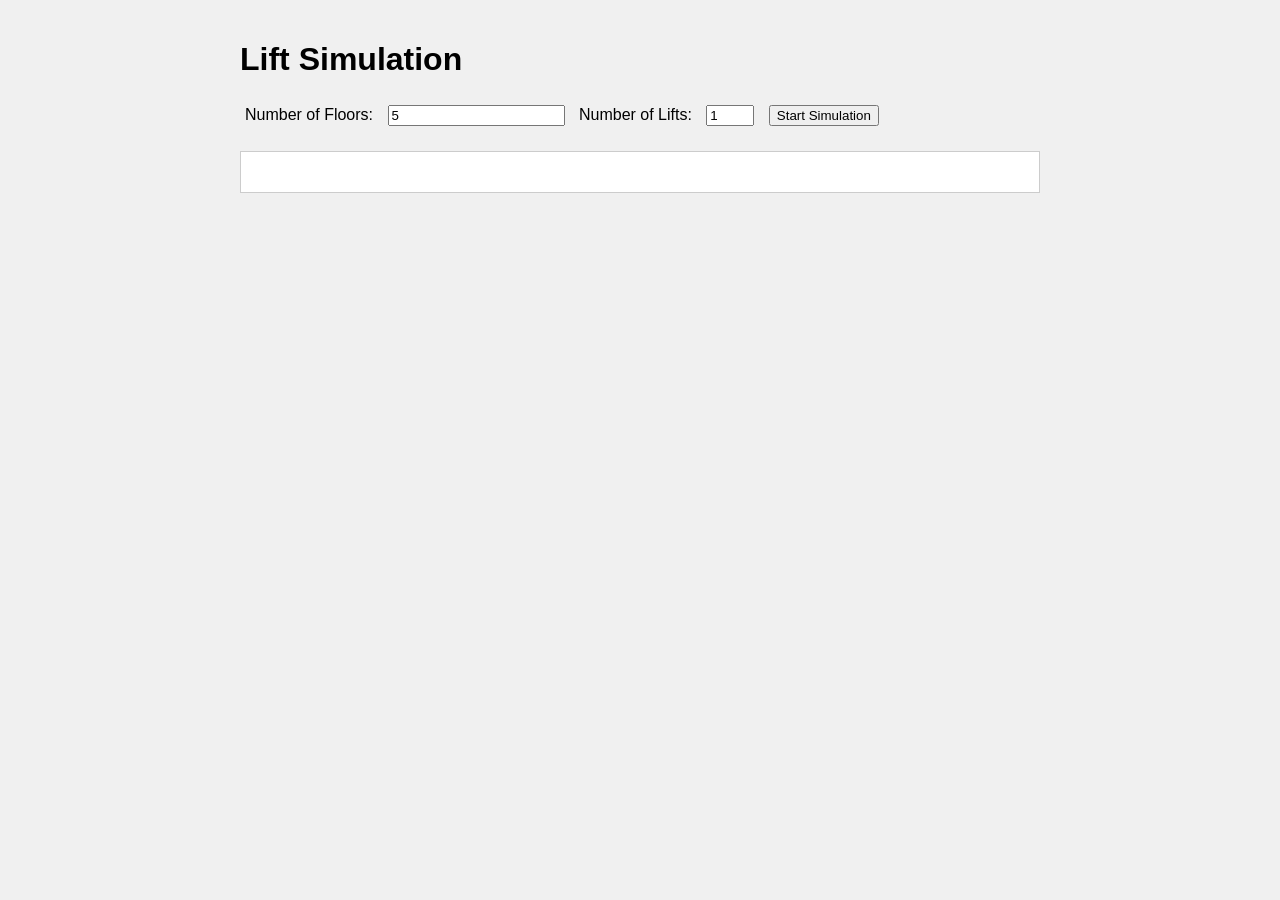
==== index.html @ 5ca588d8 "Initial commit" ====
<!-- @format -->

<!DOCTYPE html>
<html lang="en">
  <head>
    <meta charset="UTF-8" />
    <meta name="viewport" content="width=device-width, initial-scale=1.0" />
    <title>Lift Simulation</title>
    <link rel="stylesheet" href="styles.css" />
  </head>
  <body>
    <div class="container">
      <h1>Lift Simulation</h1>
      <div class="input-section">
        <label for="floors">Number of Floors:</label>
        <input type="number" id="floors" min="2" value="5" />
        <label for="lifts">Number of Lifts:</label>
        <input type="number" id="lifts" min="1" max="10" value="1" />
        <button id="start-simulation">Start Simulation</button>
      </div>
      <div id="simulation-area">
        <div id="floors-container"></div>
        <div id="lifts-container"></div>
      </div>
    </div>
    <script src="script.js"></script>
  </body>
</html>
---- styles.css ----
body {
    font-family: Arial, sans-serif;
    margin: 0;
    padding: 20px;
    display: flex;
    justify-content: center;
    background-color: #f0f0f0;
}

.container {
    max-width: 800px;
    width: 100%;
}

.input-section {
    margin-bottom: 20px;
}

.input-section label,
.input-section input,
.input-section button {
    margin: 5px;
}

#simulation-area {
    position: relative;
    margin-top: 20px;
    border: 1px solid #ccc;
    padding: 20px;
    background-color: white;
    overflow: hidden;
}

#floors-container {
    display: flex;
    flex-direction: column;
    position: relative;
    z-index: 2;
}

.floor {
    display: flex;
    align-items: flex-end;
    height: 80px;
    position: relative;
}

.floor-buttons {
    display: flex;
    flex-direction: column;
    margin-right: 10px;
    width: 60px;
}

.floor-button {
    margin: 2px;
    padding: 5px 10px;
    font-size: 14px;
    border: none;
    color: white;
    cursor: pointer;
}

.up-button {
    background-color: #4CAF50;
}

.down-button {
    background-color: #FFA500;
}

.floor-line {
    flex-grow: 1;
    height: 2px;
    background-color: #000;
    position: relative;
    z-index: 2;
    margin-bottom: 10px;
}

.floor-number {
    font-weight: bold;
    position: absolute;
    right: 0;
    bottom: 12px;
}

#lifts-container {
    position: relative;
    bottom: 20px;
    left: 80px;
    height: calc(100% - 40px);
    width: calc(100% - 100px);
    z-index: 1;
    display: flex-center;
    justify-content: space-between;
}

.lift {
    width: 40px;
    height: 60px;
    background-color: #3498db;
    margin-right: 20px;
    position: absolute;
    transition: transform 2s ease-in-out;
    z-index: 1;
}

.lift::before,
.lift::after {
    content: '';
    position: absolute;
    width: 50%;
    height: 100%;
    background-color: #2980b9;
    transition: transform 2.5s ease-in-out;
    -webkit-transition: transform 2.5s ease-in-out;
    -moz-transition: transform 2.5s ease-in-out;
    -ms-transition: transform 2.5s ease-in-out;
    -o-transition: transform 2.5s ease-in-out;
}

.lift::before {
    left: 0;
}

.lift::after {
    right: 0;
}

.lift.doors-opening::before {
    transform: translateX(-100%);
}

.lift.doors-opening::after {
    transform: translateX(100%);
}

.lift.doors-closing::before {
    transform: translateX(0);
}

.lift.doors-closing::after {
    transform: translateX(0);
}

@media (max-width: 600px) {
    .container {
        padding: 10px;
    }

    .input-section {
        flex-direction: column;
    }

    .input-section label,
    .input-section input,
    .input-section button {
        width: 100%;
        margin: 5px 0;
    }

    .lift {
        width: 30px;
        margin-right: 10px;
    }
}
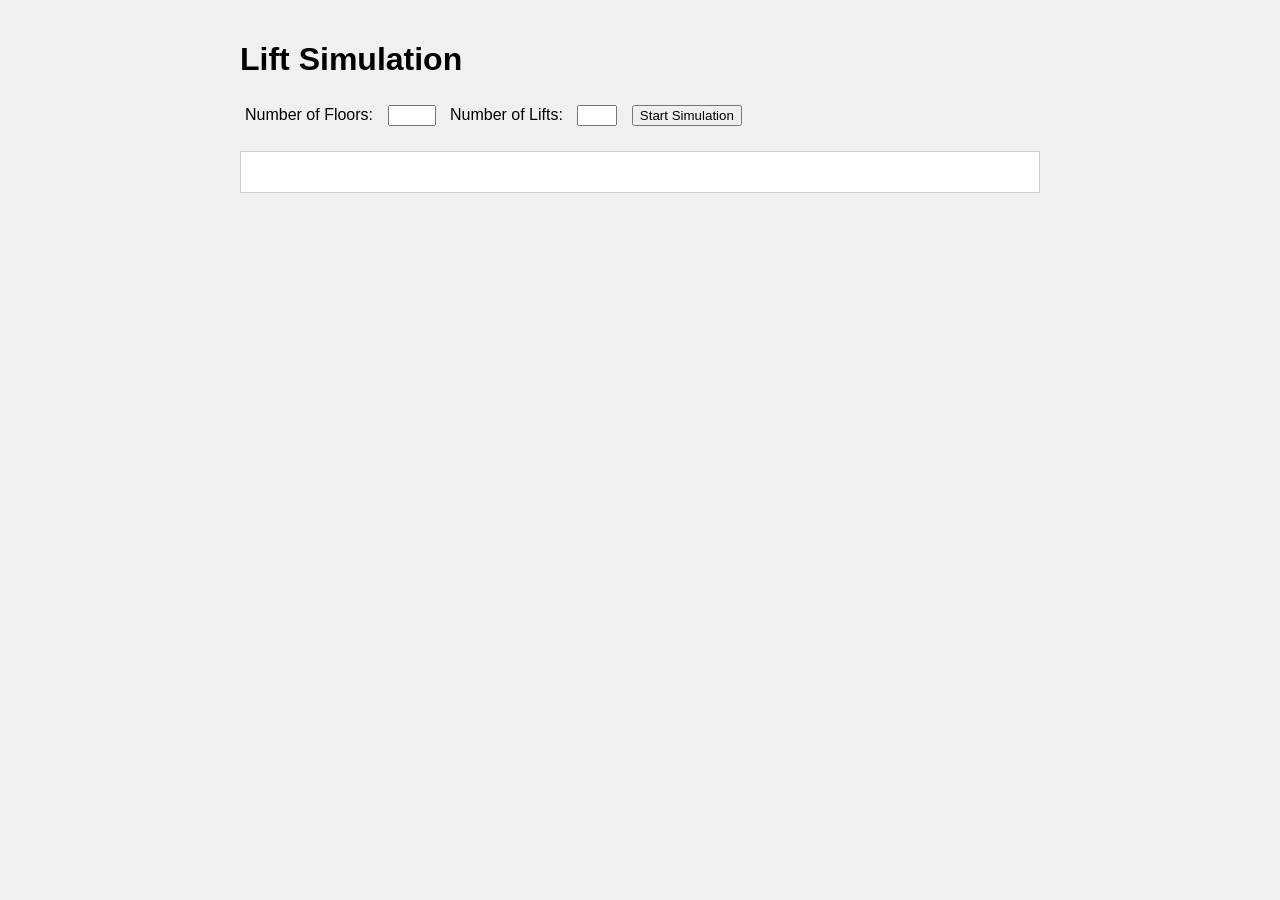
==== commit 770f882a: "add constraints" ====
--- a/index.html
+++ b/index.html
@@ -13,9 +13,9 @@
       <h1>Lift Simulation</h1>
       <div class="input-section">
         <label for="floors">Number of Floors:</label>
-        <input type="number" id="floors" min="2" value="5" />
+        <input type="number" id="floors" min="2" max="50" />
         <label for="lifts">Number of Lifts:</label>
-        <input type="number" id="lifts" min="1" max="10" value="1" />
+        <input type="number" id="lifts" min="1" max="8" />
         <button id="start-simulation">Start Simulation</button>
       </div>
       <div id="simulation-area">
--- a/styles.css
+++ b/styles.css
@@ -97,50 +97,62 @@
 }
 
 .lift {
-    width: 40px;
+    width: 50px;
     height: 60px;
     background-color: #3498db;
     margin-right: 20px;
     position: absolute;
     transition: transform 2s ease-in-out;
     z-index: 1;
+    overflow: hidden;
 }
 
-.lift::before,
-.lift::after {
-    content: '';
+.lift-display {
     position: absolute;
+    top: 5px;
+    left: 5px;
+    background-color: #2c3e50;
+    color: #ecf0f1;
+    padding: 2px 5px;
+    border-radius: 3px;
+    font-size: 12px;
+    z-index: 2;
+}
+
+.lift-doors {
+    position: absolute;
+    top: 0;
+    left: 0;
+    width: 100%;
+    height: 100%;
+    display: flex;
+}
+
+.lift-door {
     width: 50%;
     height: 100%;
     background-color: #2980b9;
     transition: transform 2.5s ease-in-out;
-    -webkit-transition: transform 2.5s ease-in-out;
-    -moz-transition: transform 2.5s ease-in-out;
-    -ms-transition: transform 2.5s ease-in-out;
-    -o-transition: transform 2.5s ease-in-out;
 }
 
-.lift::before {
-    left: 0;
+.lift-door-left {
+    transform-origin: left;
 }
 
-.lift::after {
-    right: 0;
+.lift-door-right {
+    transform-origin: right;
 }
 
-.lift.doors-opening::before {
+.lift.doors-opening .lift-door-left {
     transform: translateX(-100%);
 }
 
-.lift.doors-opening::after {
+.lift.doors-opening .lift-door-right {
     transform: translateX(100%);
 }
 
-.lift.doors-closing::before {
-    transform: translateX(0);
-}
-
-.lift.doors-closing::after {
+.lift.doors-closing .lift-door-left,
+.lift.doors-closing .lift-door-right {
     transform: translateX(0);
 }
 
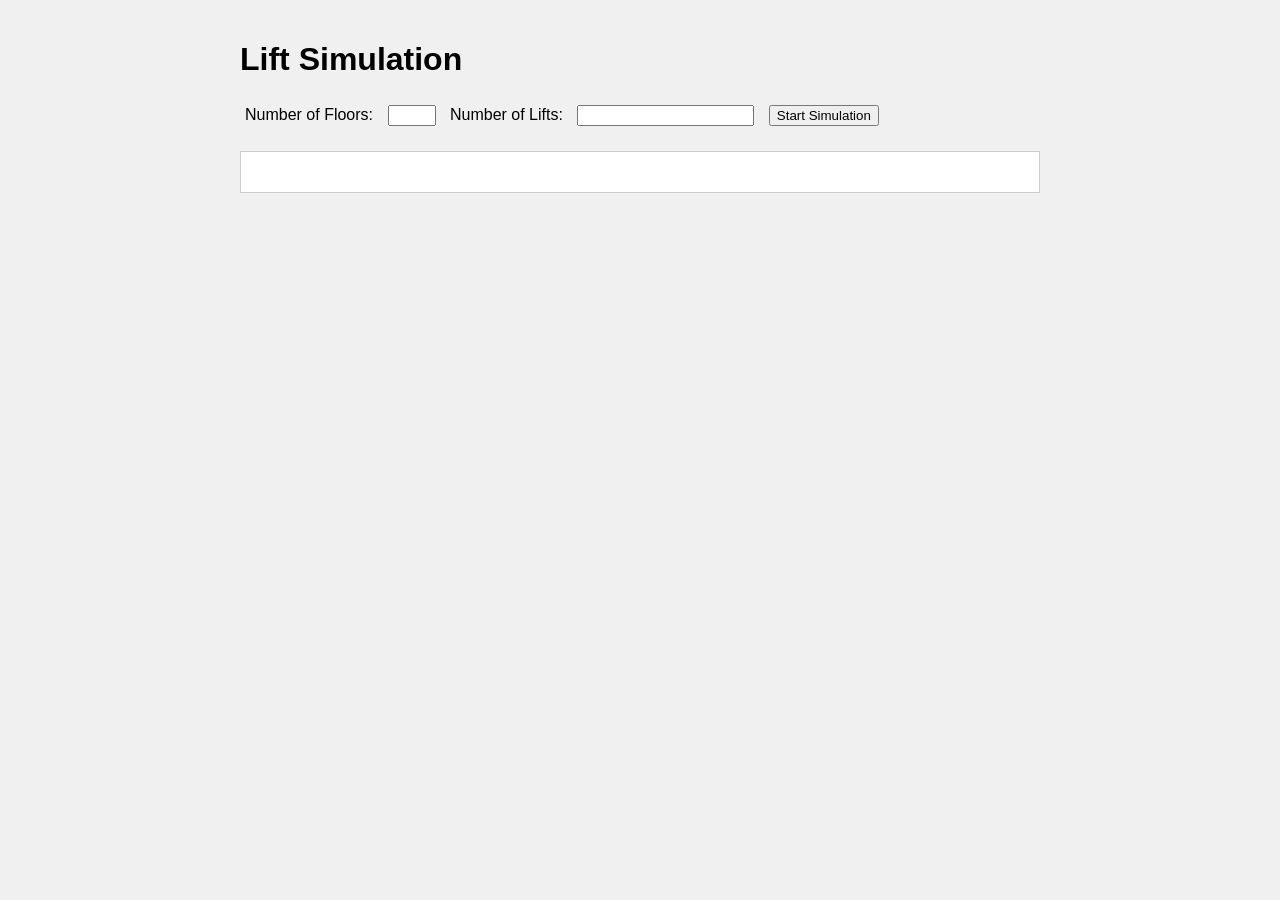
==== commit 04f6d37a: "improvements 3" ====
--- a/index.html
+++ b/index.html
@@ -15,12 +15,14 @@
         <label for="floors">Number of Floors:</label>
         <input type="number" id="floors" min="2" max="50" />
         <label for="lifts">Number of Lifts:</label>
-        <input type="number" id="lifts" min="1" max="8" />
+        <input type="number" id="lifts" min="1" />
         <button id="start-simulation">Start Simulation</button>
       </div>
       <div id="simulation-area">
         <div id="floors-container"></div>
-        <div id="lifts-container"></div>
+        <div id="lifts-container">
+          <!-- <div class="lifts-wrapper"></div> -->
+        </div>
       </div>
     </div>
     <script src="script.js"></script>
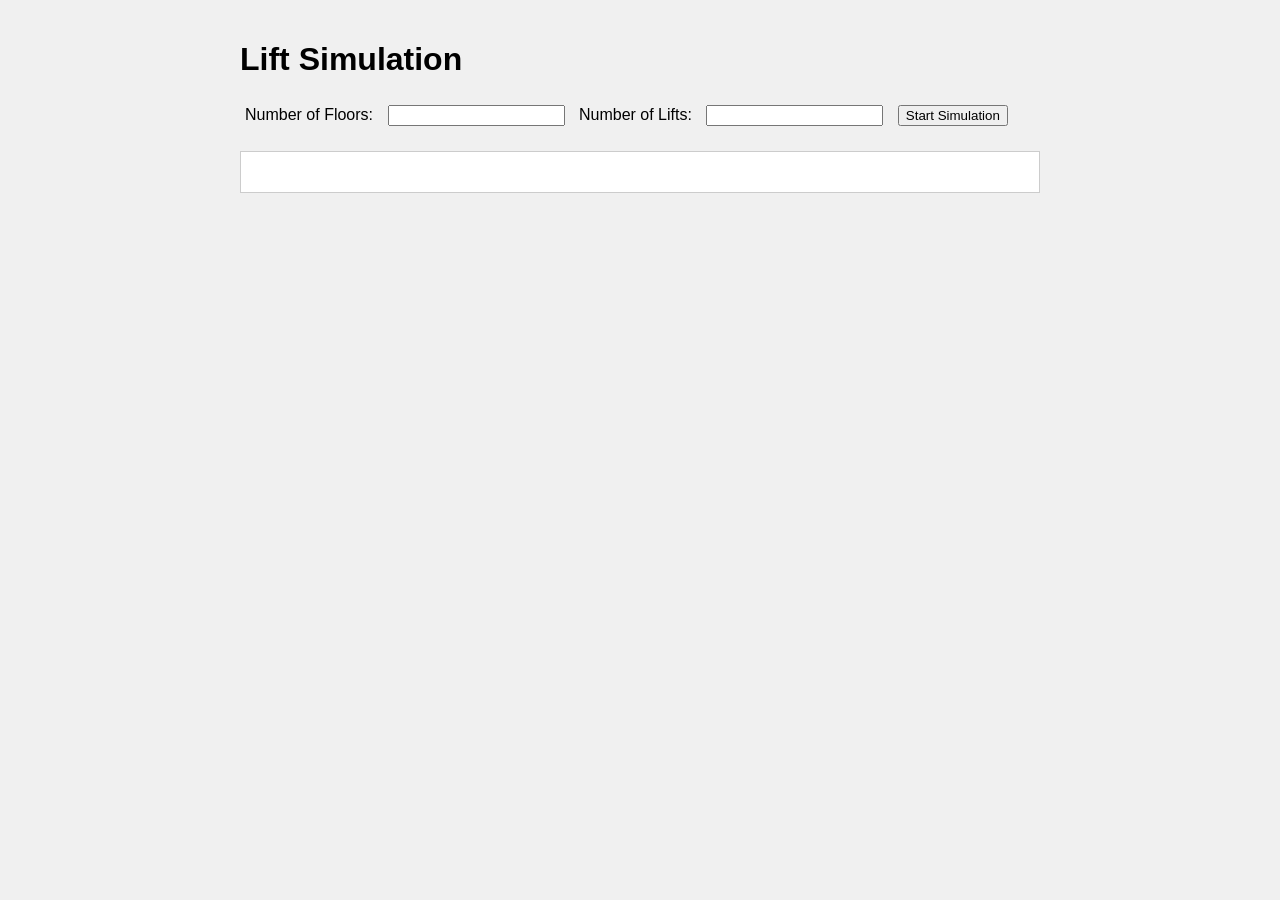
==== commit fe69bab0: "remove constaint" ====
--- a/index.html
+++ b/index.html
@@ -13,16 +13,14 @@
       <h1>Lift Simulation</h1>
       <div class="input-section">
         <label for="floors">Number of Floors:</label>
-        <input type="number" id="floors" min="2" max="50" />
+        <input type="number" id="floors" min="2" />
         <label for="lifts">Number of Lifts:</label>
         <input type="number" id="lifts" min="1" />
         <button id="start-simulation">Start Simulation</button>
       </div>
       <div id="simulation-area">
         <div id="floors-container"></div>
-        <div id="lifts-container">
-          <!-- <div class="lifts-wrapper"></div> -->
-        </div>
+        <div id="lifts-container"></div>
       </div>
     </div>
     <script src="script.js"></script>
--- a/styles.css
+++ b/styles.css
@@ -28,7 +28,7 @@
     border: 1px solid #ccc;
     padding: 20px;
     background-color: white;
-    overflow: hidden;
+    overflow-x: auto;
 }
 
 #floors-container {
@@ -40,16 +40,18 @@
 
 .floor {
     display: flex;
-    align-items: flex-end;
+    align-items: center;
     height: 80px;
     position: relative;
+    z-index: 2;
 }
 
 .floor-buttons {
     display: flex;
     flex-direction: column;
-    margin-right: 10px;
-    width: 60px;
+    align-items: center;
+    margin-right: 20px;
+    z-index: 2;
 }
 
 .floor-button {
@@ -59,6 +61,10 @@
     border: none;
     color: white;
     cursor: pointer;
+    border-radius: 5px;
+    display: flex;
+    justify-content: center;
+    align-items: center;
 }
 
 .up-button {
@@ -69,20 +75,17 @@
     background-color: #FFA500;
 }
 
-.floor-line {
-    flex-grow: 1;
-    height: 2px;
-    background-color: #000;
-    position: relative;
+.floor-number {
+    position: absolute;
+    left: -20px;
+    top: 50%;
+    transform: translateY(-50%);
+    background-color: #2c3e50;
+    color: #ecf0f1;
+    padding: 2px 5px;
+    border-radius: 3px;
+    font-size: 12px;
     z-index: 2;
-    margin-bottom: 10px;
-}
-
-.floor-number {
-    font-weight: bold;
-    position: absolute;
-    right: 0;
-    bottom: 12px;
 }
 
 #lifts-container {
@@ -92,8 +95,9 @@
     height: calc(100% - 40px);
     width: calc(100% - 100px);
     z-index: 1;
-    display: flex-center;
+    display: flex;
     justify-content: space-between;
+    align-items: flex-end;
 }
 
 .lift {
@@ -104,19 +108,16 @@
     position: absolute;
     transition: transform 2s ease-in-out;
     z-index: 1;
+    display: flex;
+    flex-direction: column;
+    justify-content: space-between;
+    align-items: center;
+    border-radius: 5px;
+    color: white;
+    font-size: 10px;
+    text-align: center;
+    box-shadow: 0 0 5px rgba(0, 0, 0, 0.5);
     overflow: hidden;
-}
-
-.lift-display {
-    position: absolute;
-    top: 5px;
-    left: 5px;
-    background-color: #2c3e50;
-    color: #ecf0f1;
-    padding: 2px 5px;
-    border-radius: 3px;
-    font-size: 12px;
-    z-index: 2;
 }
 
 .lift-doors {
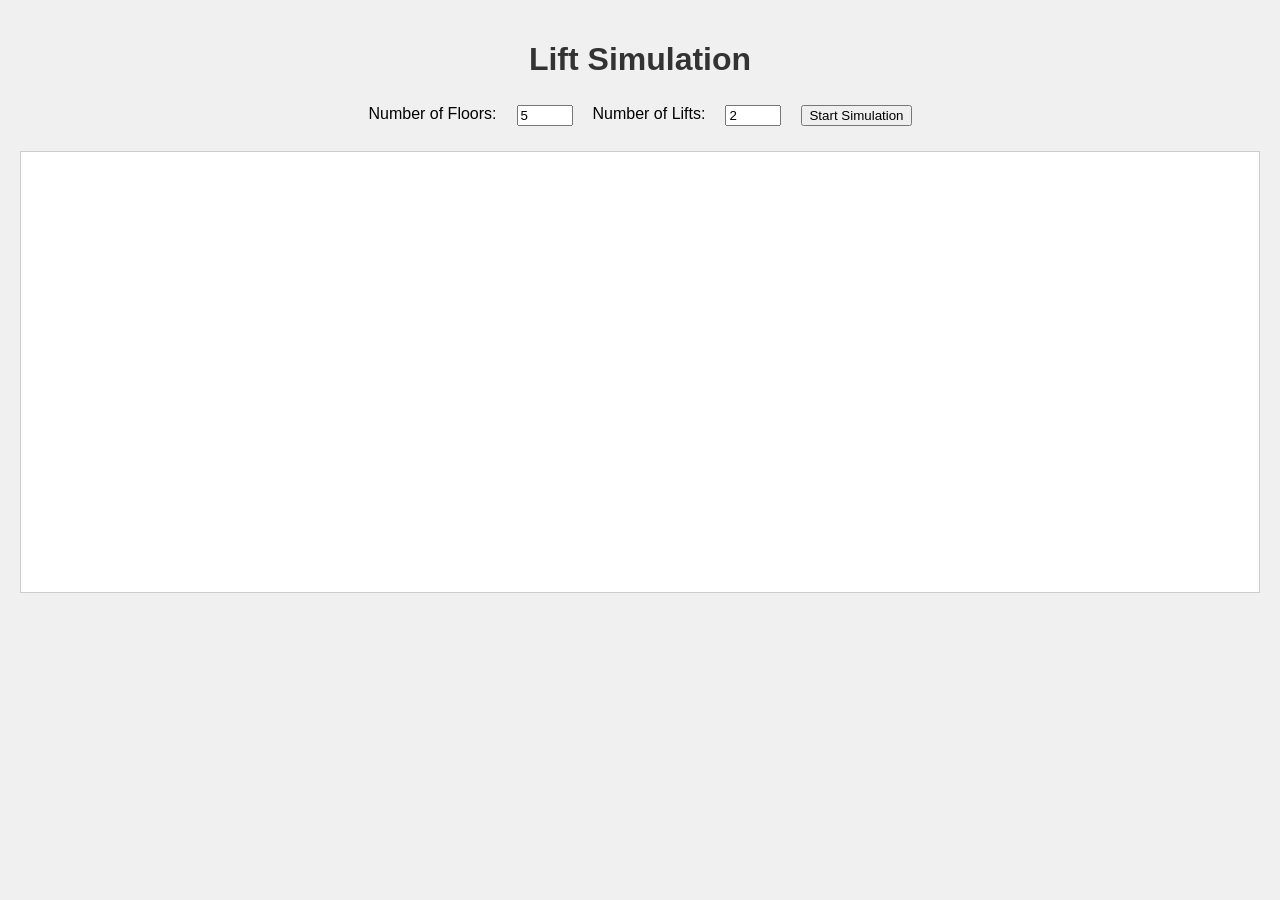
==== commit 2bb74980: "add floor line" ====
--- a/index.html
+++ b/index.html
@@ -9,20 +9,21 @@
     <link rel="stylesheet" href="styles.css" />
   </head>
   <body>
-    <div class="container">
-      <h1>Lift Simulation</h1>
-      <div class="input-section">
-        <label for="floors">Number of Floors:</label>
-        <input type="number" id="floors" min="2" />
-        <label for="lifts">Number of Lifts:</label>
-        <input type="number" id="lifts" min="1" />
-        <button id="start-simulation">Start Simulation</button>
-      </div>
-      <div id="simulation-area">
-        <div id="floors-container"></div>
-        <div id="lifts-container"></div>
-      </div>
+    <h1>Lift Simulation</h1>
+
+    <div class="input-section">
+      <label for="floors">Number of Floors:</label>
+      <input type="number" id="floors" min="2" max="100" value="5" />
+      <label for="lifts">Number of Lifts:</label>
+      <input type="number" id="lifts" min="1" max="100" value="2" />
+      <button id="start-simulation">Start Simulation</button>
     </div>
+
+    <div id="simulation-area">
+      <div id="floors-container"></div>
+      <div id="lifts-container"></div>
+    </div>
+
     <script src="script.js"></script>
   </body>
 </html>
--- a/styles.css
+++ b/styles.css
@@ -2,17 +2,19 @@
     font-family: Arial, sans-serif;
     margin: 0;
     padding: 20px;
-    display: flex;
+    background-color: #f0f0f0;
+}
+
+h1 {
+    text-align: center;
+    color: #333;
+}
+
+.input-section {
+    display: flex;
+    flex-wrap: wrap;
     justify-content: center;
-    background-color: #f0f0f0;
-}
-
-.container {
-    max-width: 800px;
-    width: 100%;
-}
-
-.input-section {
+    gap: 10px;
     margin-bottom: 20px;
 }
 
@@ -28,7 +30,8 @@
     border: 1px solid #ccc;
     padding: 20px;
     background-color: white;
-    overflow-x: auto;
+    overflow: auto;
+    min-height: 400px;
 }
 
 #floors-container {
@@ -36,6 +39,8 @@
     flex-direction: column;
     position: relative;
     z-index: 2;
+    width: 100%;
+    height: 100%;
 }
 
 .floor {
@@ -44,6 +49,27 @@
     height: 80px;
     position: relative;
     z-index: 2;
+    width: 100%;
+
+    /* border-bottom: 1px solid #ccc; */
+}
+
+.floor:last-child {
+    border-bottom: none;
+
+    /* Remove the border from the last (ground) floor */
+}
+
+.floor-line {
+    position: absolute;
+    left: 0;
+    right: 0;
+    height: 1px;
+    background-color: #ccc;
+    z-index: 1;
+    width: 100vw;
+    margin-left: -20px;
+
 }
 
 .floor-buttons {
@@ -89,20 +115,20 @@
 }
 
 #lifts-container {
-    position: relative;
+    position: absolute;
     bottom: 20px;
     left: 80px;
     height: calc(100% - 40px);
-    width: calc(100% - 100px);
+    min-width: calc(100% - 100px);
     z-index: 1;
     display: flex;
-    justify-content: space-between;
+    justify-content: flex-start;
     align-items: flex-end;
 }
 
 .lift {
-    width: 50px;
-    height: 60px;
+    width: 60px;
+    height: 80px;
     background-color: #3498db;
     margin-right: 20px;
     position: absolute;
@@ -129,6 +155,15 @@
     display: flex;
 }
 
+.lift-floor-display {
+    font-size: 14px;
+    font-weight: bold;
+    color: white;
+    position: absolute;
+    top: 5px;
+    z-index: 3;
+}
+
 .lift-door {
     width: 50%;
     height: 100%;
@@ -157,8 +192,10 @@
     transform: translateX(0);
 }
 
+
+
 @media (max-width: 600px) {
-    .container {
+    body {
         padding: 10px;
     }
 
@@ -177,4 +214,13 @@
         width: 30px;
         margin-right: 10px;
     }
+
+    #simulation-area {
+        padding: 10px;
+    }
+
+    #lifts-container {
+        left: 40px;
+        width: calc(100% - 50px);
+    }
 }
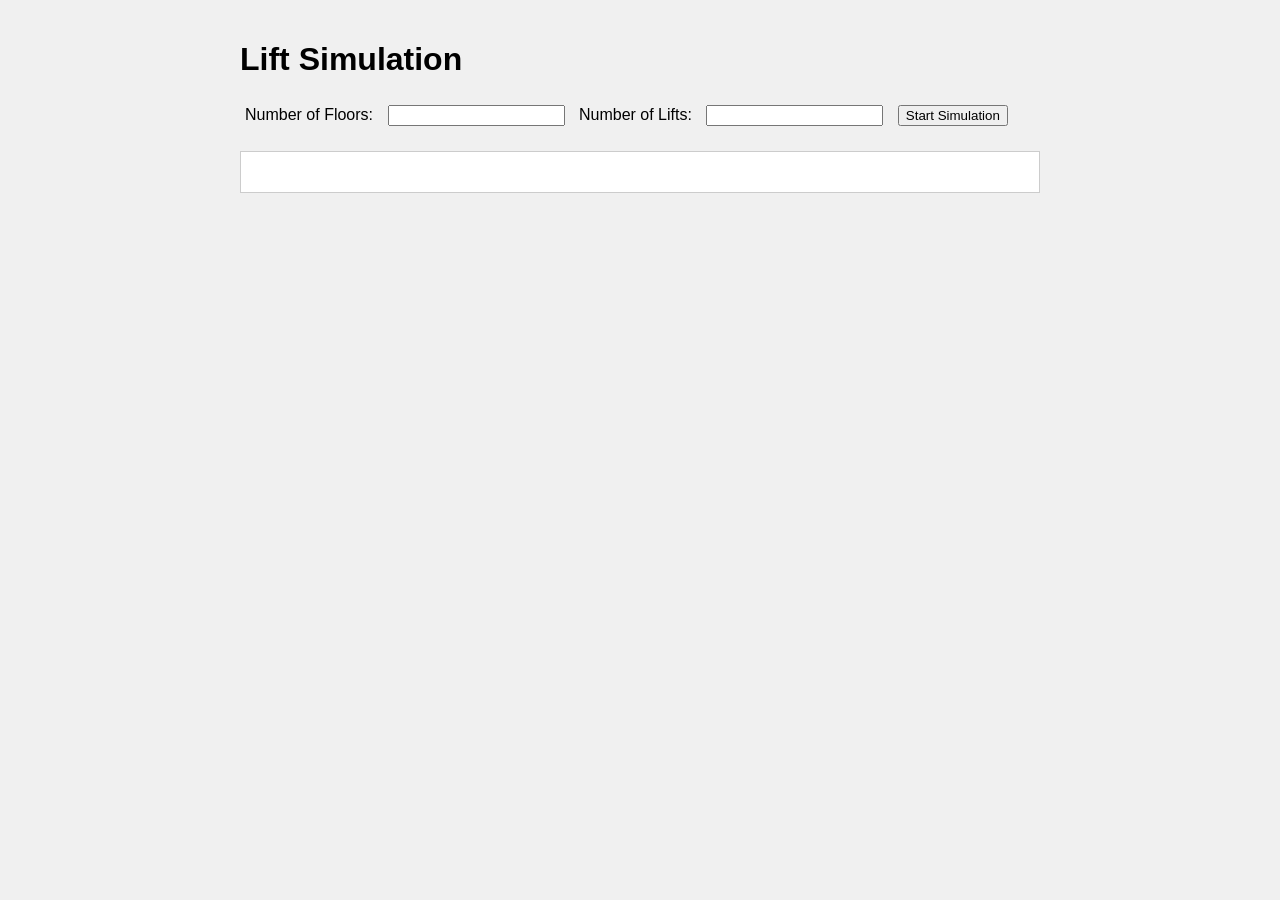
==== commit 642acc77: "some improvements" ====
--- a/index.html
+++ b/index.html
@@ -9,21 +9,20 @@
     <link rel="stylesheet" href="styles.css" />
   </head>
   <body>
-    <h1>Lift Simulation</h1>
-
-    <div class="input-section">
-      <label for="floors">Number of Floors:</label>
-      <input type="number" id="floors" min="2" max="100" value="5" />
-      <label for="lifts">Number of Lifts:</label>
-      <input type="number" id="lifts" min="1" max="100" value="2" />
-      <button id="start-simulation">Start Simulation</button>
+    <div class="container">
+      <h1>Lift Simulation</h1>
+      <div class="input-section">
+        <label for="floors">Number of Floors:</label>
+        <input type="number" id="floors" min="2" />
+        <label for="lifts">Number of Lifts:</label>
+        <input type="number" id="lifts" min="1" />
+        <button id="start-simulation">Start Simulation</button>
+      </div>
+      <div id="simulation-area">
+        <div id="floors-container"></div>
+        <div id="lifts-container"></div>
+      </div>
     </div>
-
-    <div id="simulation-area">
-      <div id="floors-container"></div>
-      <div id="lifts-container"></div>
-    </div>
-
     <script src="script.js"></script>
   </body>
 </html>
--- a/styles.css
+++ b/styles.css
@@ -2,19 +2,17 @@
     font-family: Arial, sans-serif;
     margin: 0;
     padding: 20px;
+    display: flex;
+    justify-content: center;
     background-color: #f0f0f0;
 }
 
-h1 {
-    text-align: center;
-    color: #333;
+.container {
+    max-width: 800px;
+    width: 100%;
 }
 
 .input-section {
-    display: flex;
-    flex-wrap: wrap;
-    justify-content: center;
-    gap: 10px;
     margin-bottom: 20px;
 }
 
@@ -30,8 +28,7 @@
     border: 1px solid #ccc;
     padding: 20px;
     background-color: white;
-    overflow: auto;
-    min-height: 400px;
+    overflow-x: auto;
 }
 
 #floors-container {
@@ -39,8 +36,6 @@
     flex-direction: column;
     position: relative;
     z-index: 2;
-    width: 100%;
-    height: 100%;
 }
 
 .floor {
@@ -49,15 +44,6 @@
     height: 80px;
     position: relative;
     z-index: 2;
-    width: 100%;
-
-    /* border-bottom: 1px solid #ccc; */
-}
-
-.floor:last-child {
-    border-bottom: none;
-
-    /* Remove the border from the last (ground) floor */
 }
 
 .floor-line {
@@ -67,9 +53,6 @@
     height: 1px;
     background-color: #ccc;
     z-index: 1;
-    width: 100vw;
-    margin-left: -20px;
-
 }
 
 .floor-buttons {
@@ -119,16 +102,16 @@
     bottom: 20px;
     left: 80px;
     height: calc(100% - 40px);
-    min-width: calc(100% - 100px);
+    width: calc(100% - 100px);
     z-index: 1;
     display: flex;
-    justify-content: flex-start;
+    justify-content: space-between;
     align-items: flex-end;
 }
 
 .lift {
-    width: 60px;
-    height: 80px;
+    width: 50px;
+    height: 60px;
     background-color: #3498db;
     margin-right: 20px;
     position: absolute;
@@ -153,15 +136,6 @@
     width: 100%;
     height: 100%;
     display: flex;
-}
-
-.lift-floor-display {
-    font-size: 14px;
-    font-weight: bold;
-    color: white;
-    position: absolute;
-    top: 5px;
-    z-index: 3;
 }
 
 .lift-door {
@@ -192,10 +166,17 @@
     transform: translateX(0);
 }
 
-
+#current-floor-display {
+    position: absolute;
+    top: 10px;
+    left: 20px;
+    font-size: 16px;
+    color: #333;
+    z-index: 3;
+}
 
 @media (max-width: 600px) {
-    body {
+    .container {
         padding: 10px;
     }
 
@@ -211,16 +192,7 @@
     }
 
     .lift {
-        width: 30px;
+        width: 50px;
         margin-right: 10px;
     }
-
-    #simulation-area {
-        padding: 10px;
-    }
-
-    #lifts-container {
-        left: 40px;
-        width: calc(100% - 50px);
-    }
 }
